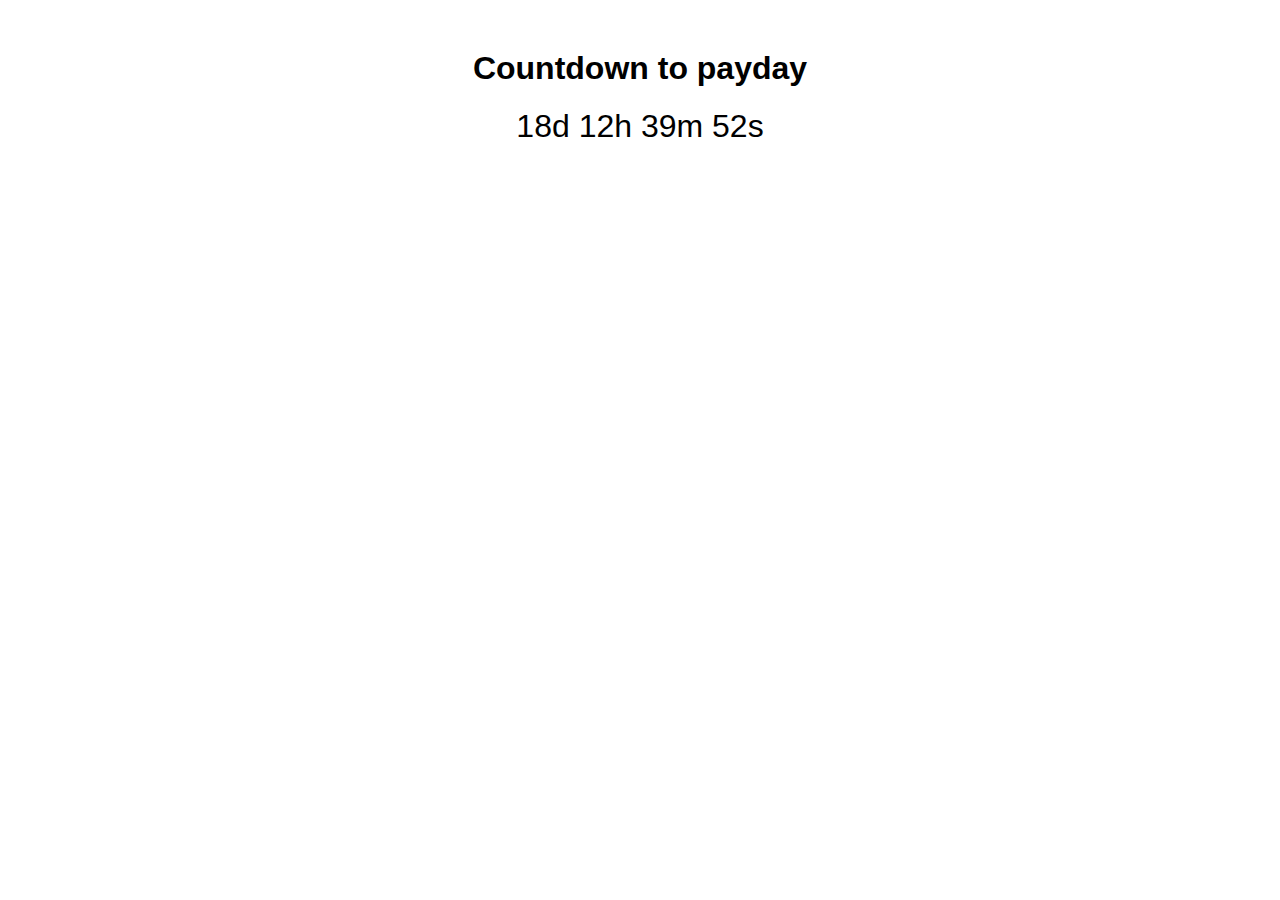
==== index.html @ 10cb719f "fast code test" ====
<!DOCTYPE html>
<html>
<head>
  <title>Countdown to payday</title>
  <style>
    body {
      font-family: sans-serif;
      text-align: center;
      margin-top: 50px;
    }

    #countdown {
      font-size: 2em;
    }
  </style>
</head>
<body>
  <h1>Countdown to payday</h1>
  <div id="countdown"></div>

  <script>
    const targetDayOfMonth = 15; // Make the 15th a variable
    function updateCountdown() {
      const now = new Date();
      const currentDay = now.getDate();

      let targetDate;

      if (currentDay < targetDayOfMonth) {
        // Target day of the current month
        targetDate = new Date(now.getFullYear(), now.getMonth(), targetDayOfMonth);
      } else {
        // Target day of the next month
        targetDate = new Date(now.getFullYear(), now.getMonth() + 1, targetDayOfMonth);
      }

      const dayOfWeek = targetDate.getDay(); // 0 (Sun) to 6 (Sat)

      if (dayOfWeek === 0) { // Sunday
        targetDate.setDate(targetDate.getDate() - 2); // Back to Friday
      } else if (dayOfWeek === 6) { // Saturday
        targetDate.setDate(targetDate.getDate() - 1); // Back to Friday
      }

      const timeLeft = targetDate.getTime() - now.getTime();

      if (timeLeft <= 0) {
        document.getElementById("countdown").textContent = "It's the Target Day!";
        return; // Stop the countdown
      }

      const days = Math.floor(timeLeft / (1000 * 60 * 60 * 24));
      const hours = Math.floor((timeLeft % (1000 * 60 * 60 * 24)) / (1000 * 60 * 60));
      const minutes = Math.floor((timeLeft % (1000 * 60 * 60)) / (1000 * 60));
      const seconds = Math.floor((timeLeft % (1000 * 60)) / 1000);

      document.getElementById("countdown").textContent =
        `${days}d ${hours}h ${minutes}m ${seconds}s`;
    }

    // Update the countdown every second
    setInterval(updateCountdown, 1000);

    // Initial call to update the countdown immediately
    updateCountdown();
  </script>
</body>
</html>
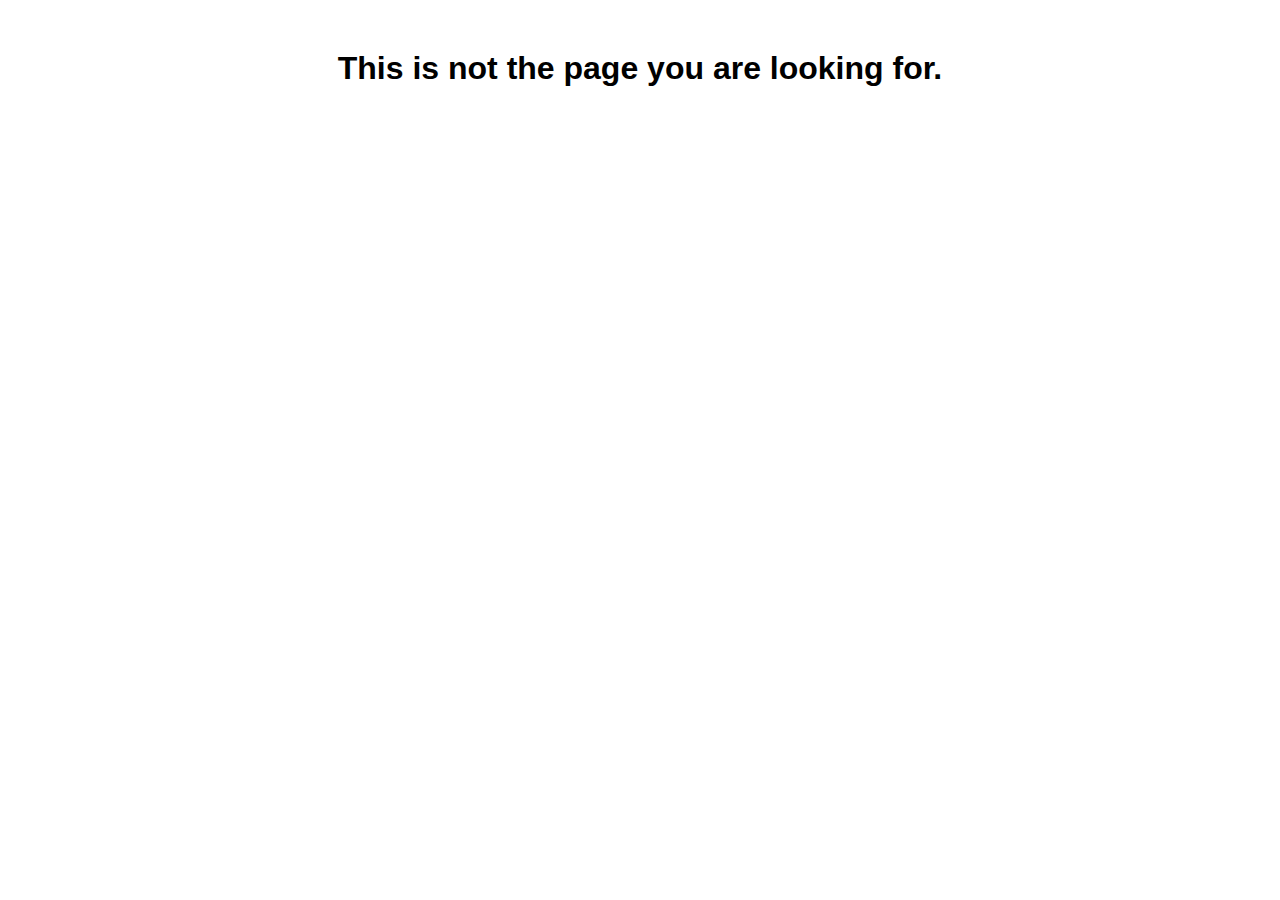
==== commit 0de2b6df: "new stuff" ====
--- a/index.html
+++ b/index.html
@@ -1,7 +1,7 @@
 <!DOCTYPE html>
 <html>
 <head>
-  <title>Countdown to payday</title>
+  <title>huh?</title>
   <style>
     body {
       font-family: sans-serif;
@@ -15,54 +15,7 @@
   </style>
 </head>
 <body>
-  <h1>Countdown to payday</h1>
-  <div id="countdown"></div>
-
-  <script>
-    const targetDayOfMonth = 15; // Make the 15th a variable
-    function updateCountdown() {
-      const now = new Date();
-      const currentDay = now.getDate();
-
-      let targetDate;
-
-      if (currentDay < targetDayOfMonth) {
-        // Target day of the current month
-        targetDate = new Date(now.getFullYear(), now.getMonth(), targetDayOfMonth);
-      } else {
-        // Target day of the next month
-        targetDate = new Date(now.getFullYear(), now.getMonth() + 1, targetDayOfMonth);
-      }
-
-      const dayOfWeek = targetDate.getDay(); // 0 (Sun) to 6 (Sat)
-
-      if (dayOfWeek === 0) { // Sunday
-        targetDate.setDate(targetDate.getDate() - 2); // Back to Friday
-      } else if (dayOfWeek === 6) { // Saturday
-        targetDate.setDate(targetDate.getDate() - 1); // Back to Friday
-      }
-
-      const timeLeft = targetDate.getTime() - now.getTime();
-
-      if (timeLeft <= 0) {
-        document.getElementById("countdown").textContent = "It's the Target Day!";
-        return; // Stop the countdown
-      }
-
-      const days = Math.floor(timeLeft / (1000 * 60 * 60 * 24));
-      const hours = Math.floor((timeLeft % (1000 * 60 * 60 * 24)) / (1000 * 60 * 60));
-      const minutes = Math.floor((timeLeft % (1000 * 60 * 60)) / (1000 * 60));
-      const seconds = Math.floor((timeLeft % (1000 * 60)) / 1000);
-
-      document.getElementById("countdown").textContent =
-        `${days}d ${hours}h ${minutes}m ${seconds}s`;
-    }
-
-    // Update the countdown every second
-    setInterval(updateCountdown, 1000);
-
-    // Initial call to update the countdown immediately
-    updateCountdown();
-  </script>
+  <h1>This is not the page you are looking for.</h1>
+  <iframe src="https://giphy.com/embed/H7wajFPnZGdRWaQeu0" width="480" height="480" style="" frameBorder="0" class="giphy-embed" allowFullScreen></iframe>
 </body>
 </html>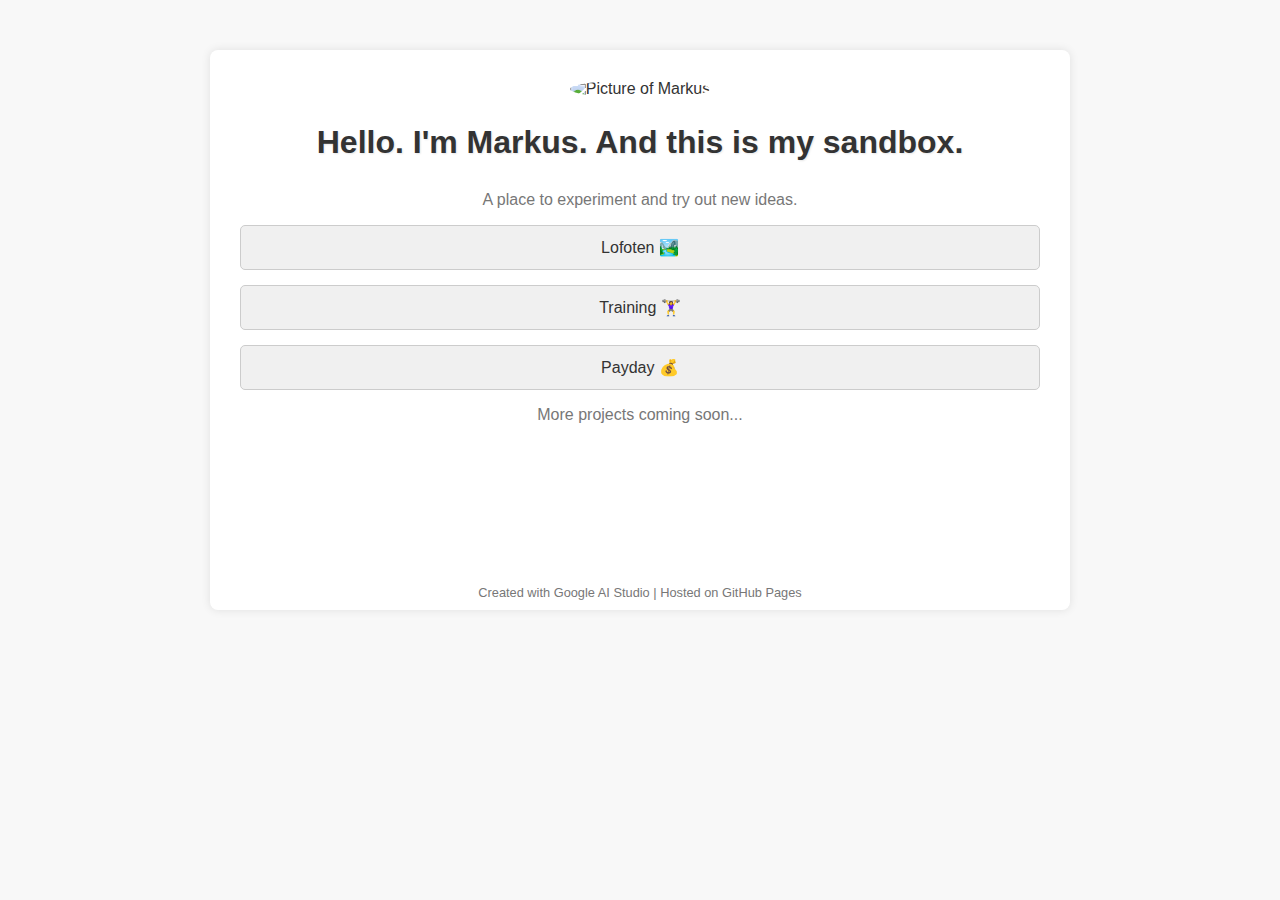
==== commit 5ef69c71: "added linked navigation. all done with AI." ====
--- a/index.html
+++ b/index.html
@@ -1,21 +1,102 @@
 <!DOCTYPE html>
 <html>
 <head>
-  <title>huh?</title>
+  <title>Markus Sandbox</title>
   <style>
     body {
-      font-family: sans-serif;
-      text-align: center;
-      margin-top: 50px;
+      font-family: 'Arial', sans-serif;
+      margin: 0;
+      background-color: #f8f8f8; /* Light gray background */
+      color: #333; /* Dark gray text color */
+      text-align: center; /* Center all content */
     }
 
-    #countdown {
-      font-size: 2em;
+    .container {
+      max-width: 800px;
+      margin: 50px auto;
+      padding: 30px;
+      background-color: #fff; /* White container */
+      box-shadow: 0 0 10px rgba(0, 0, 0, 0.1); /* Subtle shadow */
+      border-radius: 8px; /* Rounded corners */
+      position: relative; /* Required for absolute positioning of the footer */
+      min-height: 500px; /* Ensure the container has enough height to position the footer at the bottom */
+    }
+
+    img {
+      width: 100px; /* Adjust size as needed */
+      height: auto;
+      border-radius: 50%; /* Make it a circle */
+       margin-bottom: 5px;  /*Added back in*/
+    }
+
+    h1 {
+      color: #333; /* Dark gray heading color */
+      text-align: center;
+      margin-bottom: 30px;
+      text-shadow: 1px 1px 2px rgba(0, 0, 0, 0.1); /* Subtle text shadow */
+    }
+
+    ul {
+      list-style: none;
+      padding: 0;
+    }
+
+    li {
+      margin-bottom: 15px;
+    }
+
+    a {
+      display: block;
+      padding: 12px 20px;
+      background-color: #f0f0f0; /* Very light gray link background */
+      color: #333;
+      text-decoration: none;
+      border-radius: 5px;
+      transition: background-color 0.3s ease; /* Smooth transition for hover effect */
+      border: 1px solid #ccc;
+    }
+
+    a:hover {
+      background-color: #e0e0e0; /* Light gray link background - the current non-hover color*/
+      color: #333; /*Keep text color dark*/
+    }
+
+    p {
+      text-align: center;
+      /* font-style: italic;  Removed italic styling */
+      color: #777;
+      font-style: normal; /* Ensure no italics */
+    }
+
+    /* Footer Styles */
+    .footer {
+      position: absolute;
+      bottom: 10px;
+      left: 0;
+      width: 100%;
+      text-align: center;
+      font-size: 0.8em;
+      color: #777;
     }
   </style>
 </head>
 <body>
-  <h1>This is not the page you are looking for.</h1>
-  <iframe src="https://giphy.com/embed/H7wajFPnZGdRWaQeu0" width="480" height="480" style="" frameBorder="0" class="giphy-embed" allowFullScreen></iframe>
+  <div class="container">
+    <img src="https://s.gravatar.com/avatar/b4f90602a82a214c542271c9eff09ada?s=460" alt="Picture of Markus">
+    <h1>Hello. I'm Markus. And this is my sandbox.</h1>
+    <p>A place to experiment and try out new ideas.</p>
+
+    <ul>
+      <li><a href="lofoten.html">Lofoten 🏞️</a></li>
+      <li><a href="training.html">Training 🏋️‍♀️</a></li>
+      <li><a href="payday.html">Payday 💰</a></li>
+    </ul>
+
+    <p>More projects coming soon...</p>
+
+    <div class="footer">
+      Created with Google AI Studio | Hosted on GitHub Pages
+    </div>
+  </div>
 </body>
 </html>